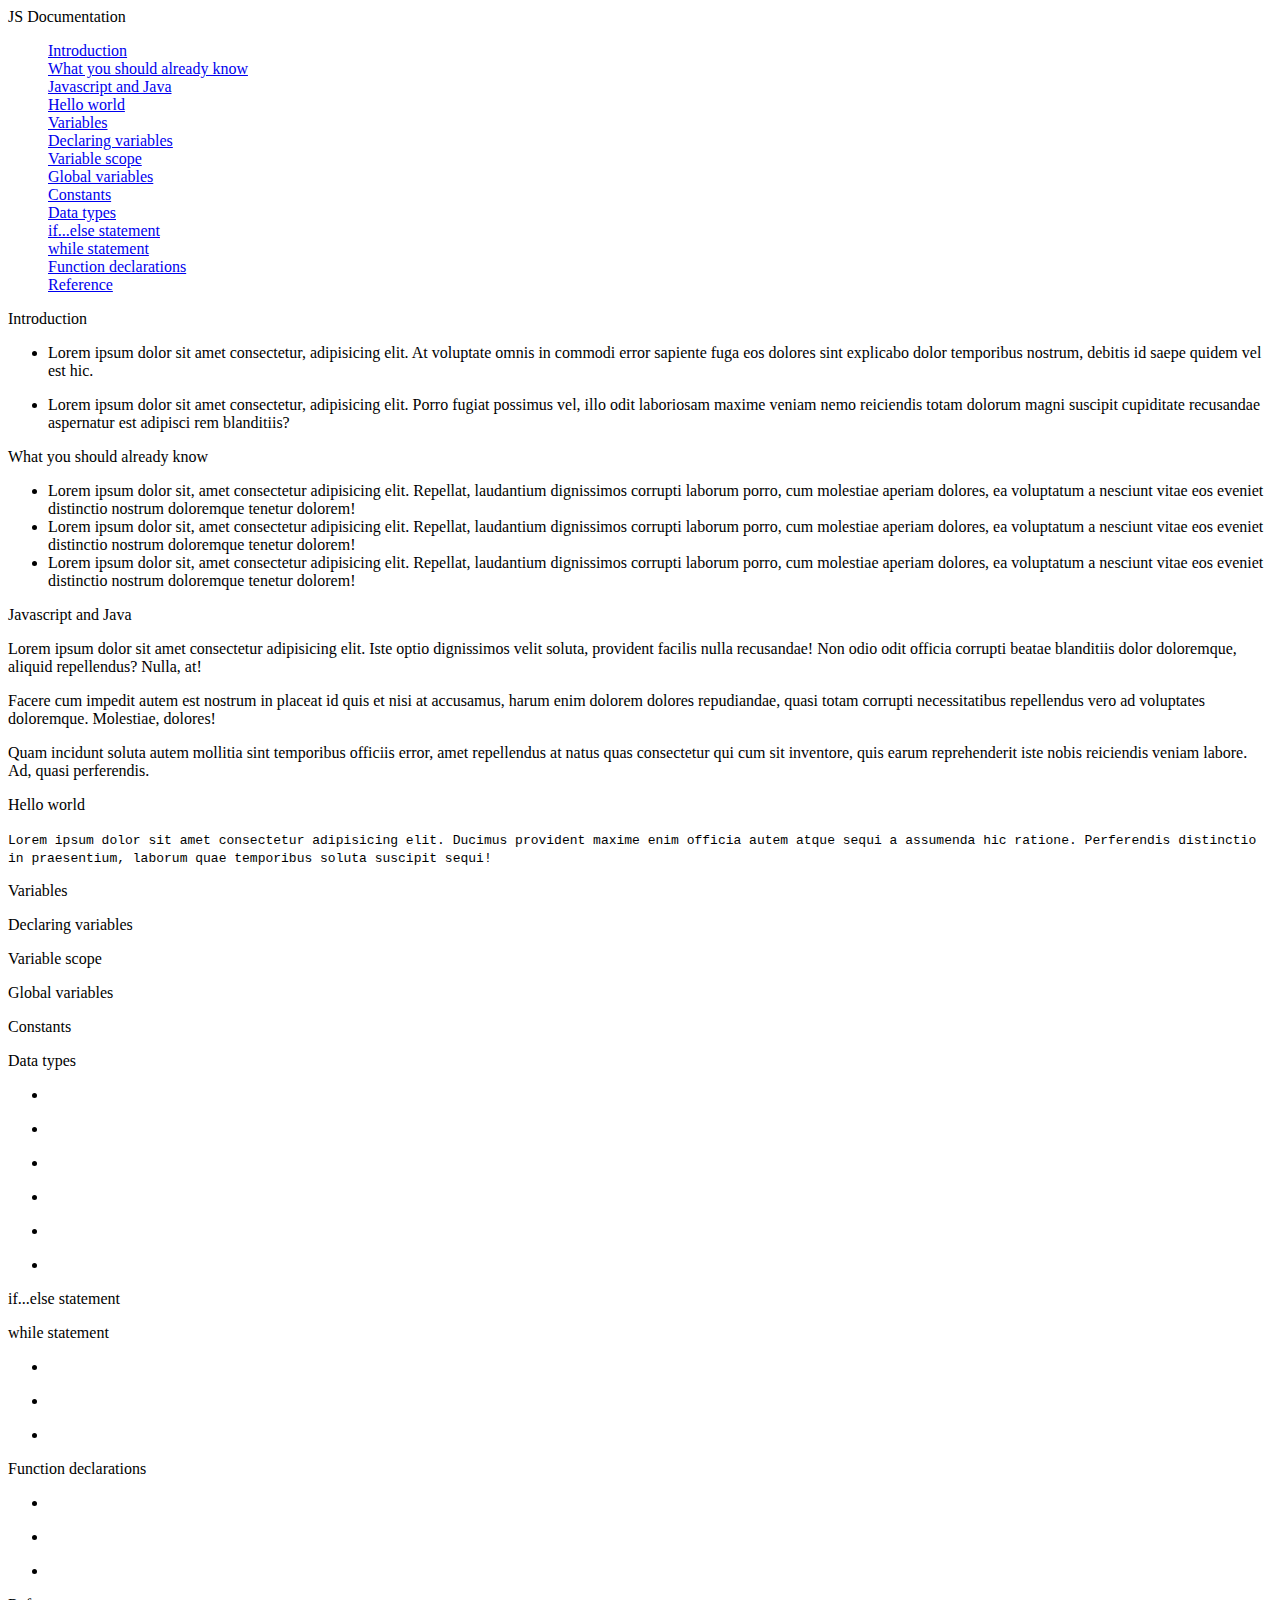
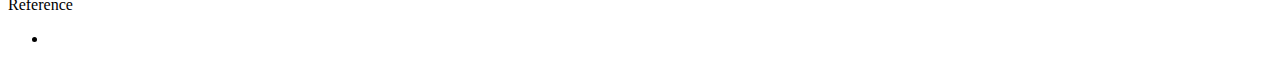
==== A Technical Documentation Page(project)/index.html @ 10c382e0 "initialized protects" ====
<!DOCTYPE html>
<html lang="en">
  <head>
    <meta charset="UTF-8" />
    <meta name="viewport" content="width=device-width, initial-scale=1.0" />
    <meta http-equiv="X-UA-Compatible" content="ie=edge" />
    <link rel="stylesheet" href="/style.css" />
    <title>A Technical Documantation Page</title>
  </head>
  <body>
    <nav id="navbar">
      <header class="page-about">
        JS Documentation
      </header>
      <ul class="page content" style="list-style: none;">
        <li>
          <a href="#introduction" class="nav-link">Introduction</a>
        </li>
        <li>
          <a href="#topic1" class="nav-link">What you should already know</a>
        </li>
        <li>
          <a href="#topic2" class="nav-link">Javascript and Java</a>
        </li>
        <li>
          <a href="#topic3" class="nav-link">Hello world</a>
        </li>
        <li>
          <a href="#topic4" class="nav-link">Variables</a>
        </li>
        <li>
          <a href="#topic5" class="nav-link">Declaring variables</a>
        </li>
        <li>
          <a href="#topic6" class="nav-link">Variable scope</a>
        </li>
        <li>
          <a href="#topic7" class="nav-link">Global variables</a>
        </li>
        <li>
          <a href="#topic8" class="nav-link">Constants</a>
        </li>
        <li>
          <a href="#topic9" class="nav-link">Data types</a>
        </li>
        <li>
          <a href="#topic10" class="nav-link">if...else statement</a>
        </li>
        <li>
          <a href="#topic11" class="nav-link">while statement</a>
        </li>
        <li>
          <a href="#topic12" class="nav-link">Function declarations</a>
        </li>
        <li>
          <a href="#topic13" class="nav-link">Reference</a>
        </li>
      </ul>
    </nav>
    <main id="main-doc">
      <section id="introduction" class="main-section">
        <header id="Introduction">
          Introduction
        </header>
        <p></p>
        <p></p>
        <ul>
          <li>
            Lorem ipsum dolor sit amet consectetur, adipisicing elit. At
            voluptate omnis in commodi error sapiente fuga eos dolores sint
            explicabo dolor temporibus nostrum, debitis id saepe quidem vel est
            hic.
          </li>
        </ul>
        <ul>
          <li>
            Lorem ipsum dolor sit amet consectetur, adipisicing elit. Porro
            fugiat possimus vel, illo odit laboriosam maxime veniam nemo
            reiciendis totam dolorum magni suscipit cupiditate recusandae
            aspernatur est adipisci rem blanditiis?
          </li>
        </ul>
      </section>
      <section id="topic1" class="main-section">
        <header id="What_you_should_already_know">
          What you should already know
        </header>
        <p></p>
        <ul>
          <li>
            Lorem ipsum dolor sit, amet consectetur adipisicing elit. Repellat,
            laudantium dignissimos corrupti laborum porro, cum molestiae aperiam
            dolores, ea voluptatum a nesciunt vitae eos eveniet distinctio
            nostrum doloremque tenetur dolorem!
          </li>
          <li>
            Lorem ipsum dolor sit, amet consectetur adipisicing elit. Repellat,
            laudantium dignissimos corrupti laborum porro, cum molestiae aperiam
            dolores, ea voluptatum a nesciunt vitae eos eveniet distinctio
            nostrum doloremque tenetur dolorem!
          </li>
          <li>
            Lorem ipsum dolor sit, amet consectetur adipisicing elit. Repellat,
            laudantium dignissimos corrupti laborum porro, cum molestiae aperiam
            dolores, ea voluptatum a nesciunt vitae eos eveniet distinctio
            nostrum doloremque tenetur dolorem!
          </li>
        </ul>
      </section>
      <section id="topic2" class="main-section">
        <header id="Javascript_and_Java">
          Javascript and Java
        </header>
        <p>
          Lorem ipsum dolor sit amet consectetur adipisicing elit. Iste optio
          dignissimos velit soluta, provident facilis nulla recusandae! Non odio
          odit officia corrupti beatae blanditiis dolor doloremque, aliquid
          repellendus? Nulla, at!
        </p>
        <p>
          Facere cum impedit autem est nostrum in placeat id quis et nisi at
          accusamus, harum enim dolorem dolores repudiandae, quasi totam
          corrupti necessitatibus repellendus vero ad voluptates doloremque.
          Molestiae, dolores!
        </p>
        <p>
          Quam incidunt soluta autem mollitia sint temporibus officiis error,
          amet repellendus at natus quas consectetur qui cum sit inventore, quis
          earum reprehenderit iste nobis reiciendis veniam labore. Ad, quasi
          perferendis.
        </p>
      </section>
      <section id="topic3" class="main-section">
        <header id="Hello_world">
          Hello world
        </header>
        <p></p>
        <code
          >Lorem ipsum dolor sit amet consectetur adipisicing elit. Ducimus
          provident maxime enim officia autem atque sequi a assumenda hic
          ratione. Perferendis distinctio in praesentium, laborum quae
          temporibus soluta suscipit sequi!</code
        >
        <p></p>
      </section>
      <section id="topic4" class="main-section">
        <header id="Variables">
          Variables
        </header>
        <p></p>
        <p></p>
        <p></p>
      </section>
      <section id="topic5" class="main-section">
        <header id="Declaring_variables">
          Declaring variables
        </header>
        <p></p>
        <p></p>
        <code></code>
        <p></p>
        <p></p>
        <code></code>
        <p></p>
        <p></p>
        <code></code>
        <p></p>
      </section>
      <section id="topic6" class="main-section">
        <header id="Variable_scope">
          Variable scope
        </header>
        <p></p>
        <p></p>
        <code> </code>
        <p></p>
        <code> </code>
      </section>
      <section id="topic7" class="main-section">
        <header id="Global_variables">
          Global variables
        </header>
        <p></p>
        <p></p>
      </section>
      <section id="topic8" class="main-section">
        <header id="Constants">
          Constants
        </header>
        <p></p>
        <code></code>
        <p></p>
        <p></p>
        <p></p>
        <code></code>
        <p></p>
        <code></code>
      </section>
      <section id="topic9" class="main-section">
        <header id="Data_types">
          Data types
        </header>
        <p></p>
        <ul></ul>
        <ul>
          <li></li>
        </ul>
        <ul>
          <li></li>
        </ul>
        <ul>
          <li></li>
        </ul>
        <ul>
          <li></li>
        </ul>
        <ul>
          <li></li>
        </ul>
        <ul>
          <li></li>
        </ul>
        <ul></ul>
        <p></p>
      </section>
      <section id="topic10" class="main-section">
        <header id="if...else_statemet">
          if...else statement
        </header>
        <p></p>
        <code></code>
        <p></p>
        <p></p>
        <code></code>
        <p></p>
        <code></code>
        <p></p>
        <code></code>
      </section>
      <section id="topic11" class="main-section">
        <header id="while_statement">
          while statement
        </header>
        <p></p>
        <code></code>
        <p></p>
        <p></p>
        <p></p>
        <p></p>
        <p></p>
        <code></code>
        <p></p>
        <ul>
          <li></li>
        </ul>
        <ul>
          <li></li>
        </ul>
        <ul>
          <li></li>
        </ul>
        <p></p>
      </section>
      <section id="topic12" class="main-section">
        <header id="Function_declarations">
          Function declarations
        </header>
        <p></p>
        <ul>
          <li></li>
        </ul>
        <ul>
          <li></li>
        </ul>
        <ul>
          <li></li>
        </ul>
        <p></p>
        <code></code>
        <p></p>
        <code></code>
        <p></p>
      </section>
      <section id="topic13" class="main-section">
        <header id="Reference">
          Reference
        </header>
        <ul>
          <li></li>
        </ul>
      </section>
    </main>
    <script src="https:cdn.freecodecamp.org/testable-projects-fcc/v1/bundle.js"></script>
  </body>
</html>
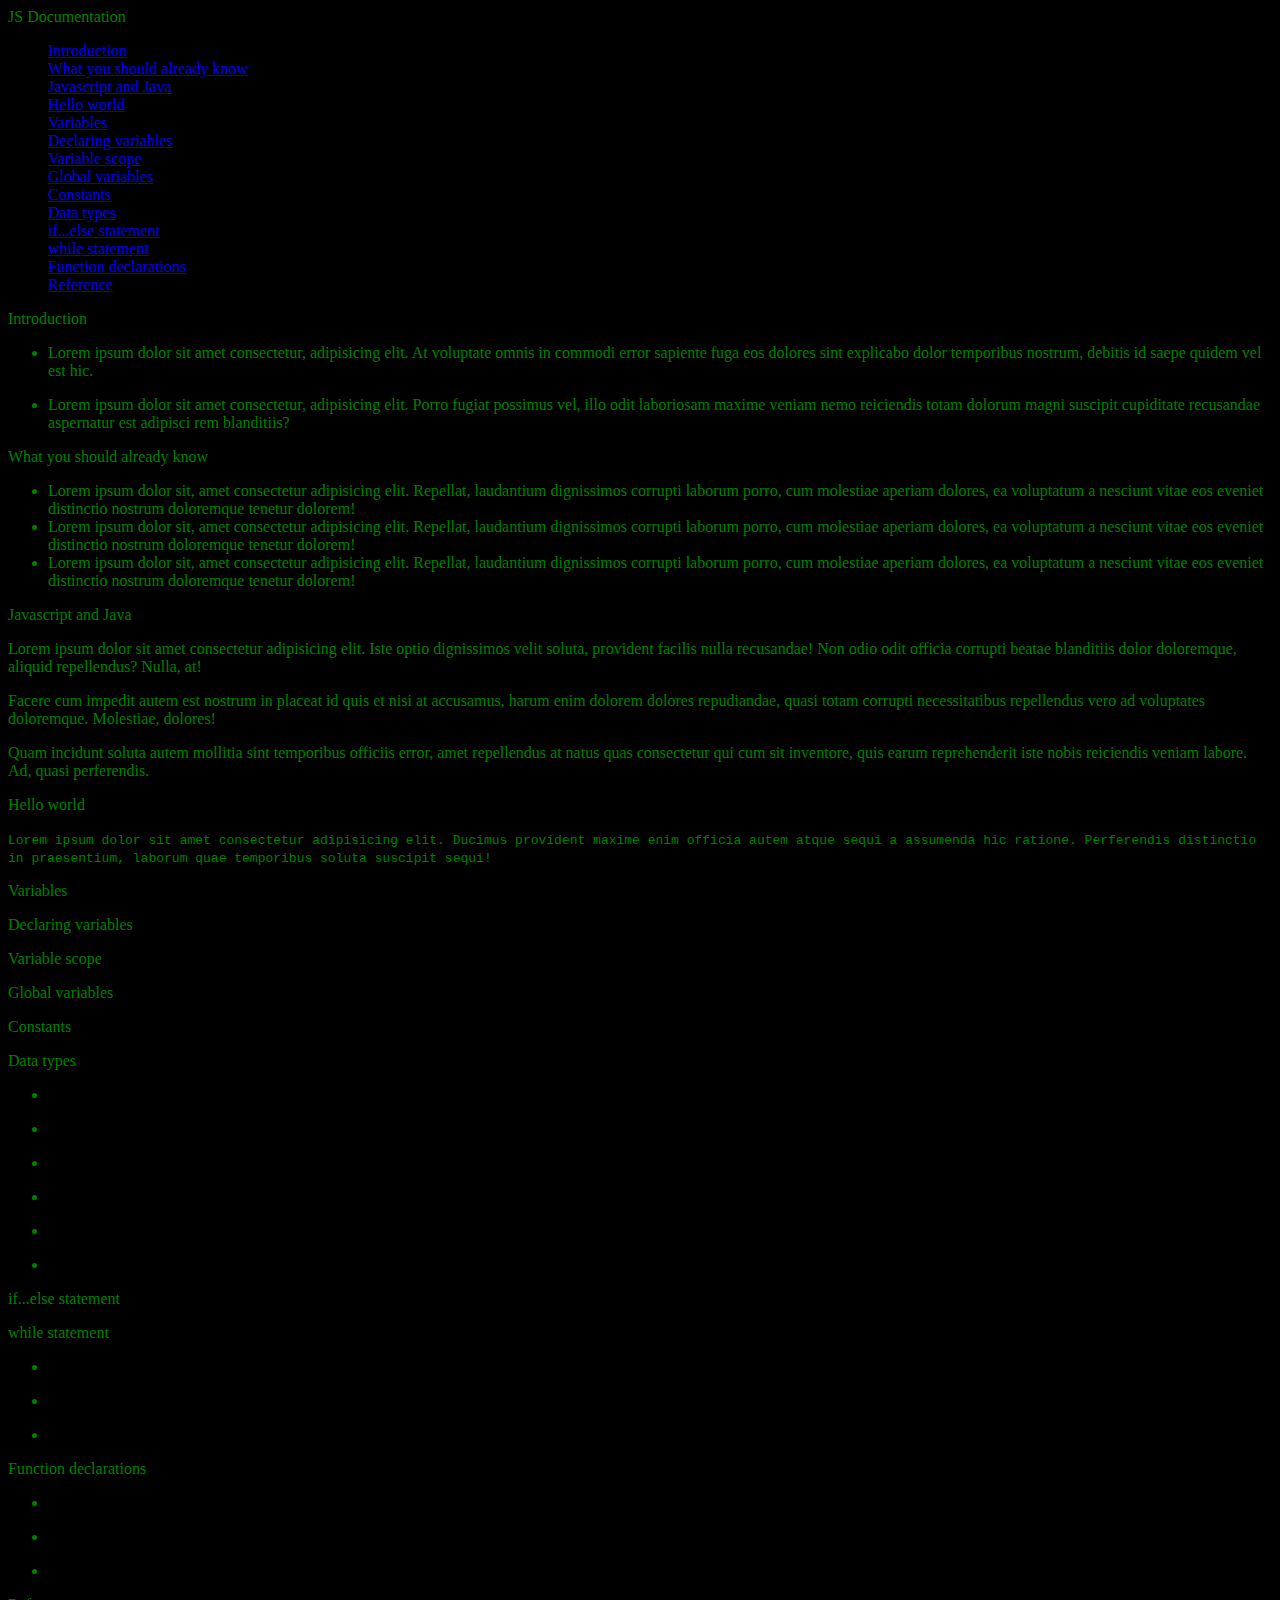
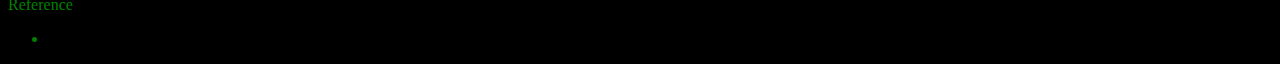
==== commit 2331dffc: "Made changes to the documentation project" ====
--- a/A Technical Documentation Page(project)/index.html
+++ b/A Technical Documentation Page(project)/index.html
@@ -4,7 +4,7 @@
     <meta charset="UTF-8" />
     <meta name="viewport" content="width=device-width, initial-scale=1.0" />
     <meta http-equiv="X-UA-Compatible" content="ie=edge" />
-    <link rel="stylesheet" href="/style.css" />
+    <link rel="stylesheet" href="style.css" />
     <title>A Technical Documantation Page</title>
   </head>
   <body>
--- a/A Technical Documentation Page(project)/style.css
+++ b/A Technical Documentation Page(project)/style.css
@@ -0,0 +1,4 @@
+body {
+  background-color: black;
+  color: green;
+}
